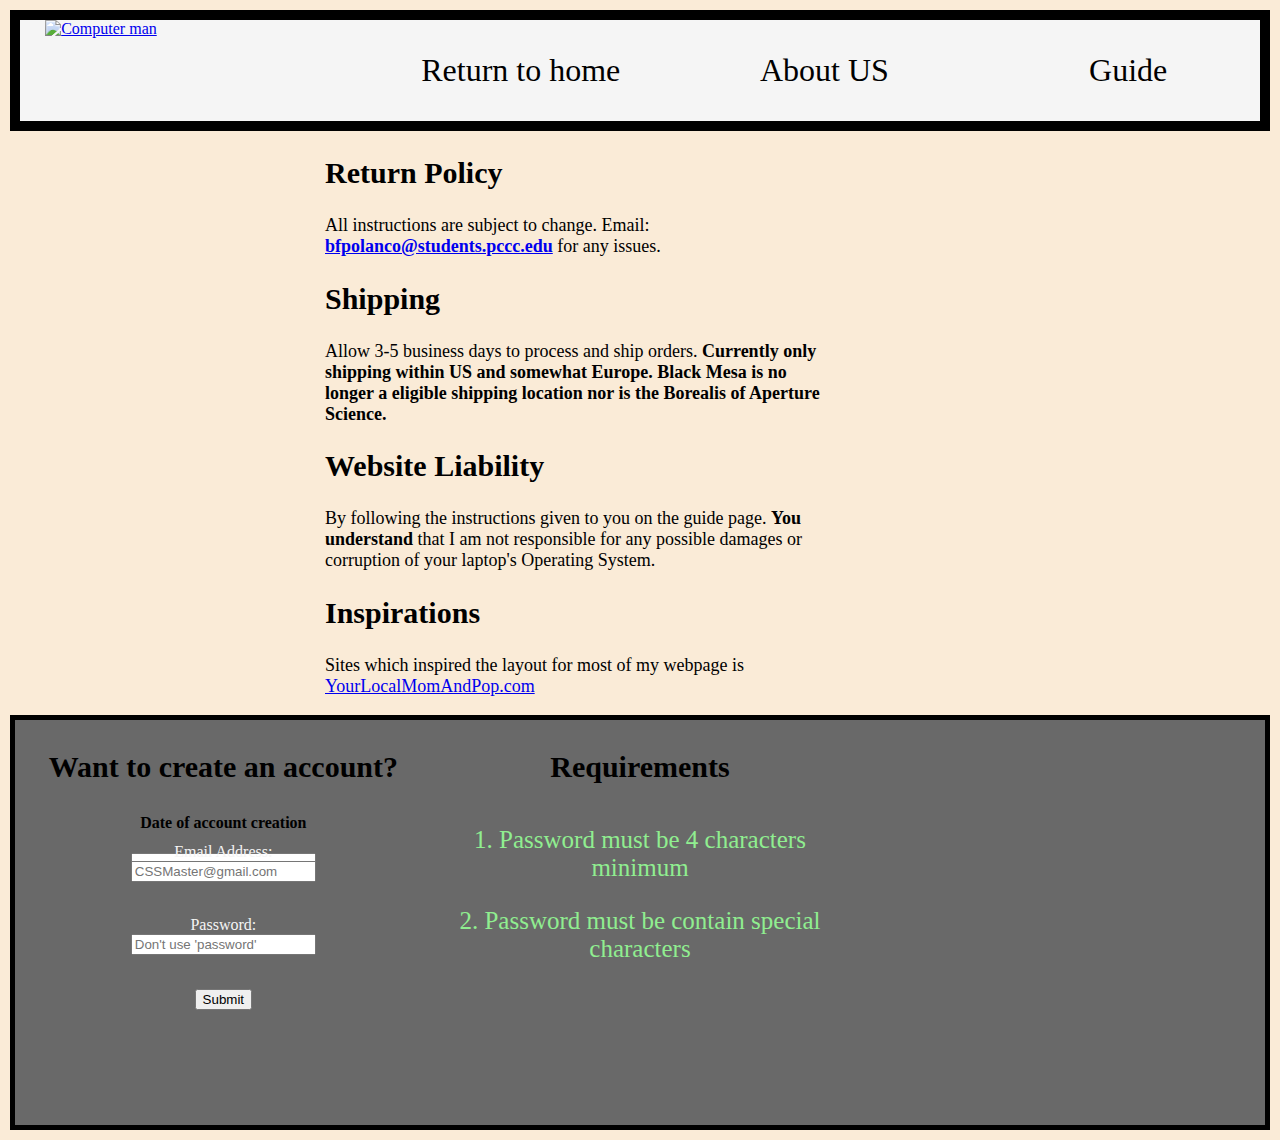
==== Deliverable/Deliverable3/websiteFinal/FAQ.html @ 74fcca31 "Add files via upload" ====
<!DOCTYPE html>
<html>
<head>
    <meta charset='utf-8'>
    <title>FAQ and terms</title>
    <meta name='viewport' content='width=device-width, initial-scale=1'>
   
    <!--Link from JS CALENDAR PLUGIN-->
    <link rel='stylesheet' href="https://jsuites.net/v4/jsuites.css" type="text/css" />    
    
    <!--Link CSS to HTML-->
        <link rel='stylesheet' href="Css/allStyle.css">
        <link rel='stylesheet' href="Css/FAQ.css">    
    </head>
    <body>
        <header class= "titleCard">
            <a href = "mainpage.html"><img src="LogoGif/MabuntuLogo.gif" alt="Computer man"></a>
            <nav class ="links">
                <ul><a href="mainpage.html">Return to home</a></ul>
                <ul><a id = "AboutUs" href="AboutUs.html">About US</a></ul>
                <ul><a href="Guide.html">Guide</a></ul>
            </nav>
        </header>
   
    <section class="topFAQ">
        <h2 class = "FAQSubject">Return Policy</h2>
        <p>All instructions are subject to change. Email: <b><a href ="bfpolanco@students.pccc.edu">bfpolanco@students.pccc.edu</a></b> for any issues.</p>
        <h2 class = "FAQSubject">Shipping</h2>
        <p>Allow 3-5 business days to process and ship orders.                                                                                                                   <b>Currently only shipping within US and somewhat Europe. Black Mesa is no longer a 
        eligible shipping location nor is the Borealis of Aperture Science.</b> 
        </p>
        <h2 class = "FAQSubject">Website Liability</h2>
        <p>By following the instructions given to you on the guide page. <b>You understand</b> that I am not responsible for any possible damages or corruption of your laptop's Operating System.</p>
        <h2 class = "FAQSubject">Inspirations</h2>
        <p>
            Sites which inspired the layout for most of my webpage 
            is <a href = "https://yourlocalmomandpop.com/">YourLocalMomAndPop.com</a>
        </p>
    </section>
</body>
<footer>
    <section>
    <h3>Want to create an account?</h3>
    <h4>Date of account creation</h4>
    <input id='calendar' />
    </section>
    <form id="signupForm" id = "animation-content" novalidate="novalidate" onsubmit="validateForm(event)"><!--novalidate disables password popup-->
        <label for="Ename">Email Address:</label><br>
        <input type="email" id="Ename" placeholder="CSSMaster@gmail.com" required>
        <p id="emailError" style="color: lightgreen;"></p><!-- Error message for email -->
        <br>
        <label for="Pass">Password:</label><br>
        <input type="password" id="Pass" placeholder="Don't use 'password'" required>
        <p id="passwordError" style="color: lightgreen;"></p><!-- Error message for password -->
        <br>
        <input type="submit" value="Submit">
    </form>

    <h3 id="Requirement">Requirements</h3>
    <p id="require1">1. Password must be 4 characters minimum</p>
    <p id="require2">2. Password must be contain special characters</p>

<script src="https://jsuites.net/v4/jsuites.js"></script>
</footer>
<script src="JS/Footer.js"></script>
<!--Plugs JS Calendar JSfile
 The calendar is used to enter the users creations information-->
<script src="JS/Footer2.js"></script>
</html>
---- Deliverable/Deliverable3/websiteFinal/Css/allStyle.css ----
.titleCard
{
    display: grid;
    grid-template-columns: 1fr 3fr;
    border: 10px solid;
    border-color: black;
    padding-left: 2%;
    background-color: whitesmoke;
}
.titleCard img
{
    height:250px;
    width: 450px;
    grid-column: 1/2;
    max-width: auto;
    max-height: auto;
}
.links
{
    display: grid;
    grid-template-columns: 1fr 1fr 1fr;
    align-self: end;
}
ul
{
    text-align: center;
    font-size: 2rem;
}
.links a /*Edits the text for the hyperlinks*/
{
    color: black;
    text-decoration: none;
}
footer
{
    background-color: dimgrey;
    display: grid;
    grid-template-columns: 1fr 1fr 1fr;
    grid-template-rows: 20% 20% 60%;
    text-align: center;
    border: 5px solid;
}
form
{
    margin: 10%;
    grid-row: 3/4;
    grid-row: 2/4;
    text-align: center;
    color: whitesmoke;
}
footer img 
{
    width: auto;
    max-width: 60px;
    margin-left: 28%;
    margin-right: 20%;
}
footer #require1, #require2
{
    color: lightgreen;
    grid-column: 2/3;
    font-size: 25px;
}
footer h3
{
    font-size: 30px;
}
footer a
{
    margin-top: 5%;
}
---- Deliverable/Deliverable3/websiteFinal/Css/FAQ.css ----
body
{
    margin: auto;
    padding: 10px;
    background-color: antiquewhite;
}
.topFAQ
{
    margin-left: 25%;
    margin-right: 35%;
    text-align: left;
    font-size: 18px;
}
.FAQSubject
{
    font-size: 30px;
}
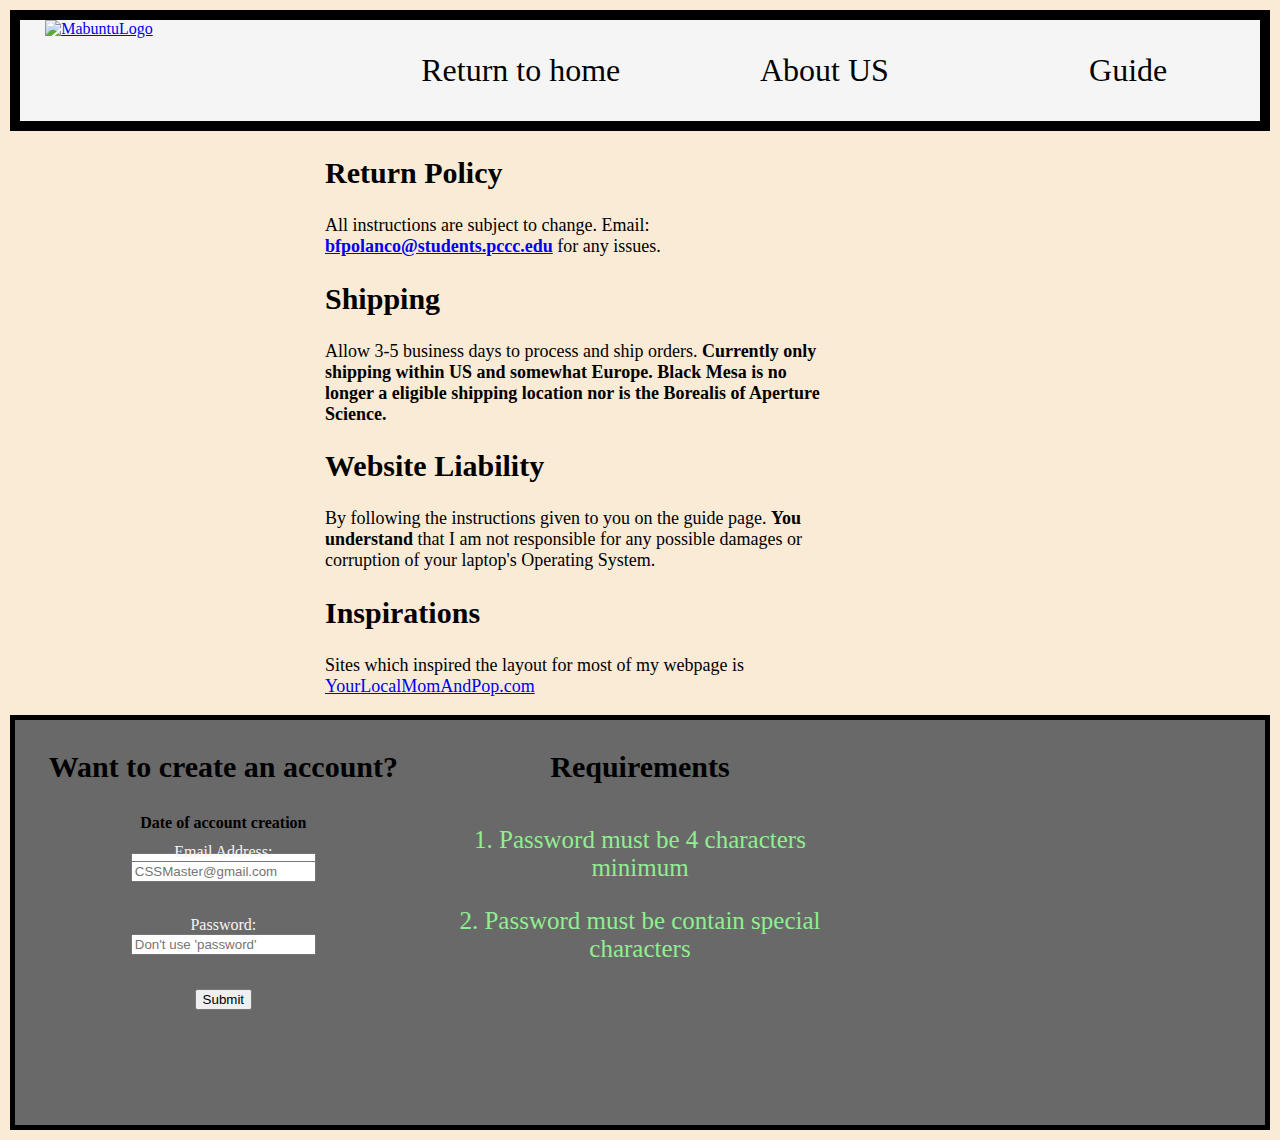
==== commit 917c1a5d: "Deliverable 3 Completed" ====
--- a/Deliverable/Deliverable3/websiteFinal/FAQ.html
+++ b/Deliverable/Deliverable3/websiteFinal/FAQ.html
@@ -14,9 +14,9 @@
     </head>
     <body>
         <header class= "titleCard">
-            <a href = "mainpage.html"><img src="LogoGif/MabuntuLogo.gif" alt="Computer man"></a>
+            <a href = "index.html"><img src="LogoGif/MabuntuLogo.gif" alt="MabuntuLogo"></a>
             <nav class ="links">
-                <ul><a href="mainpage.html">Return to home</a></ul>
+                <ul><a href="index.html">Return to home</a></ul>
                 <ul><a id = "AboutUs" href="AboutUs.html">About US</a></ul>
                 <ul><a href="Guide.html">Guide</a></ul>
             </nav>
